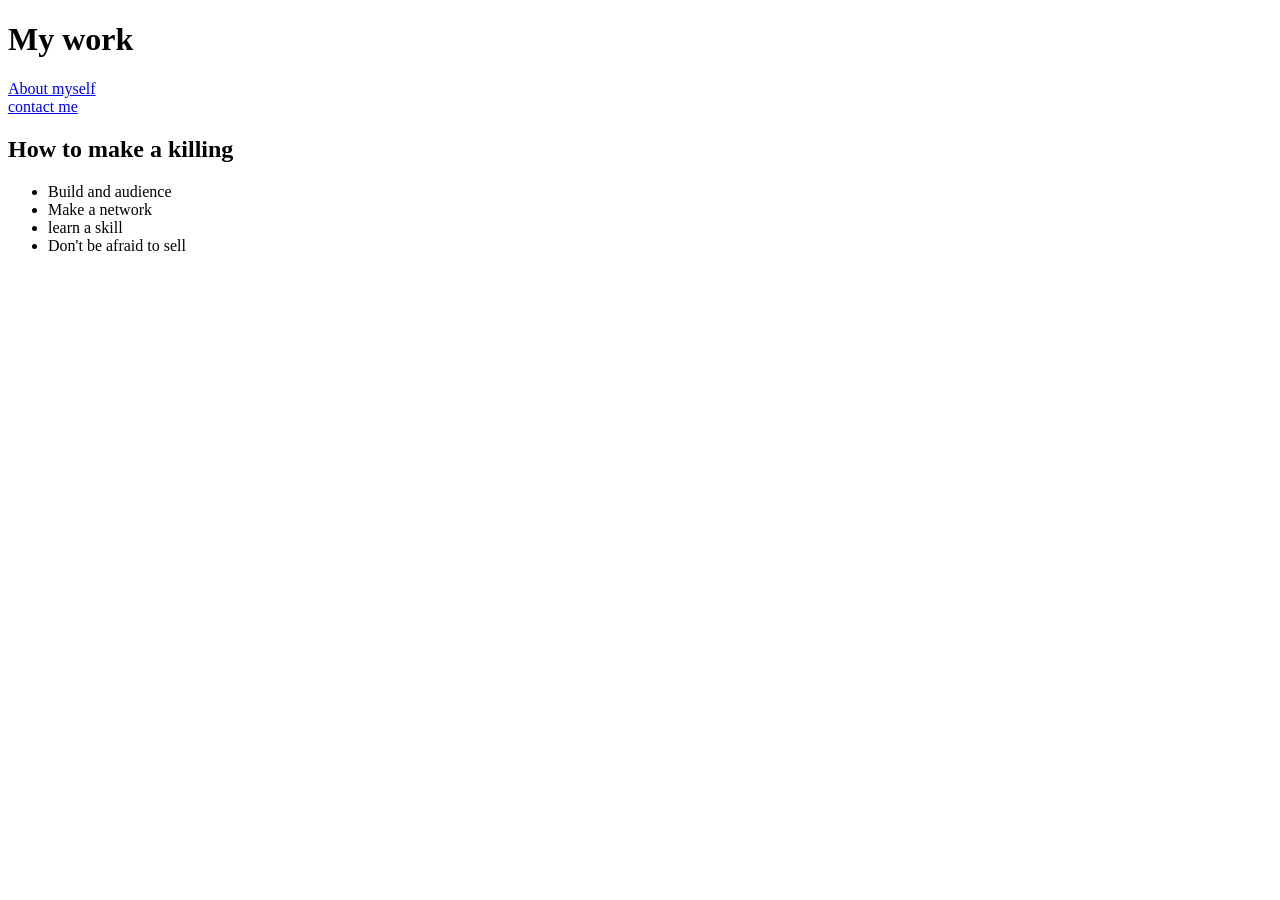
==== index.html @ 10d91773 "Add index.html myself.html notes.txt" ====
<!doctype html>
<html lang="en">
  <head>
    <meta charset="UTF-8" />
    <meta name="viewport" content="width=device-width, initial-scale=1.0" />
    <title>Document</title>
  </head>
  <header>
    <h1>My work</h1>
    <nav>
      <a href="myself.html">About myself</a>
      <br>
      <a href="contacts.html">contact me</a>
    </nav>
  </header>
  <body>
    <h2>How to make a killing</h2>
    <ul>
      <li>Build and audience</li>
      <li>Make a network</li>
      <li>learn a skill</li>
      <li>Don't be afraid to sell</li>
    </ul>
  </body>
</html>
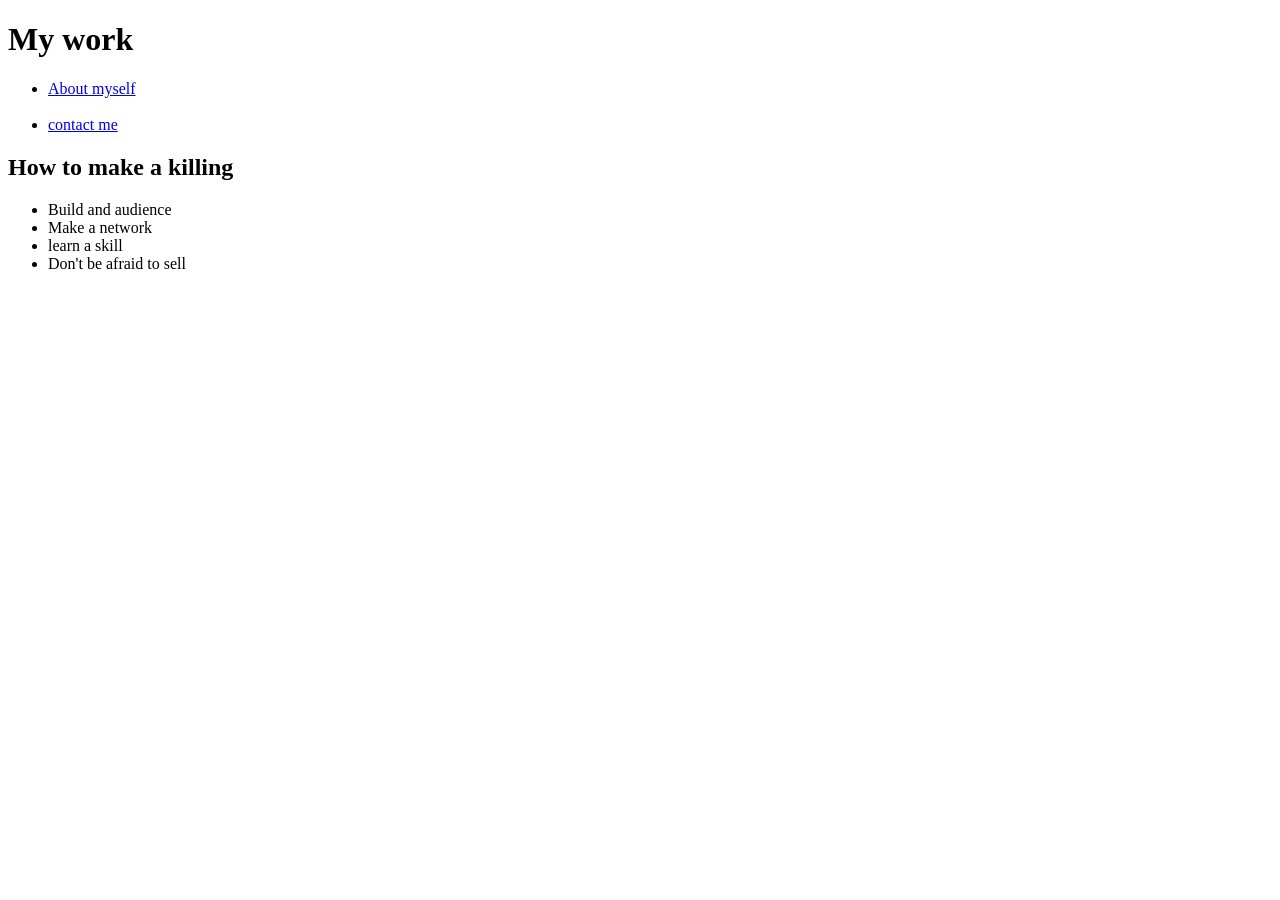
==== commit 06291818: "change made to contacts.html index.html myslef.html" ====
--- a/index.html
+++ b/index.html
@@ -8,9 +8,11 @@
   <header>
     <h1>My work</h1>
     <nav>
-      <a href="myself.html">About myself</a>
+      <ul>
+      <li><a href="myself.html">About myself</a></li>
       <br>
-      <a href="contacts.html">contact me</a>
+      <li><a href="contacts.html">contact me</a></li>
+      </ul>
     </nav>
   </header>
   <body>
